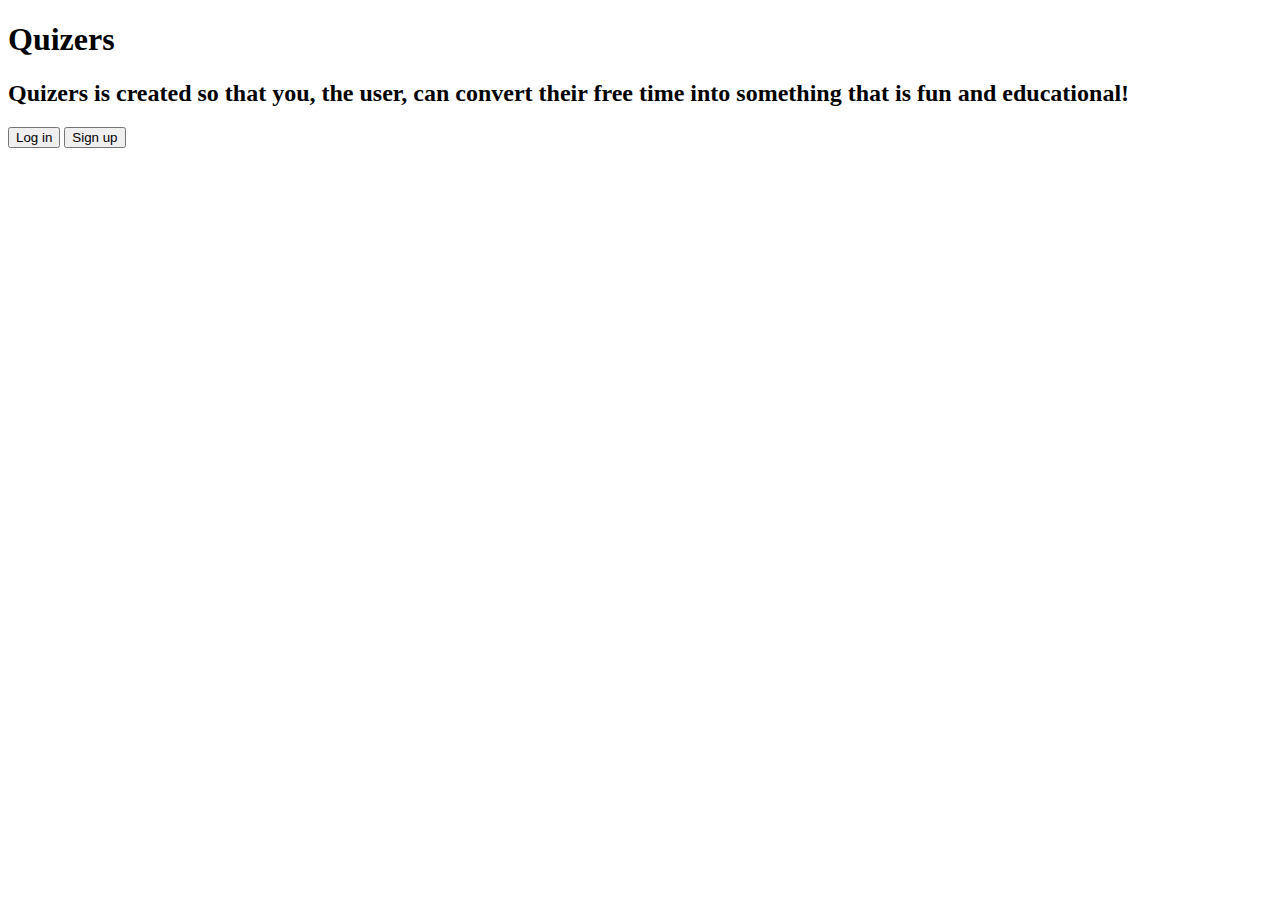
==== HTML/index.html @ 9e3abb29 "Created index.html" ====
<!DOCTYPE html>
<html lang="en">
<head>
    <meta charset="UTF-8">
    <meta name="viewport" content="width=device-width, initial-scale=1.0">
    <title>Quizz</title>
    <link href="/CSS/style.css" rel="stylesheet" type="text/css">
</head>
<body>
    <script src="./script.js"></script>
    <div class="main">
        <h1 class="head1">Quizers</h1>
        <h2 class="intro">Quizers is created so that you, the user, can convert their free time into something that is fun and educational!</h2>


        <div class="log-div">
        <button class="log">Log in</button>
        <button class="log">Sign up</button>
        </div>
    </div>

</body>
</html>
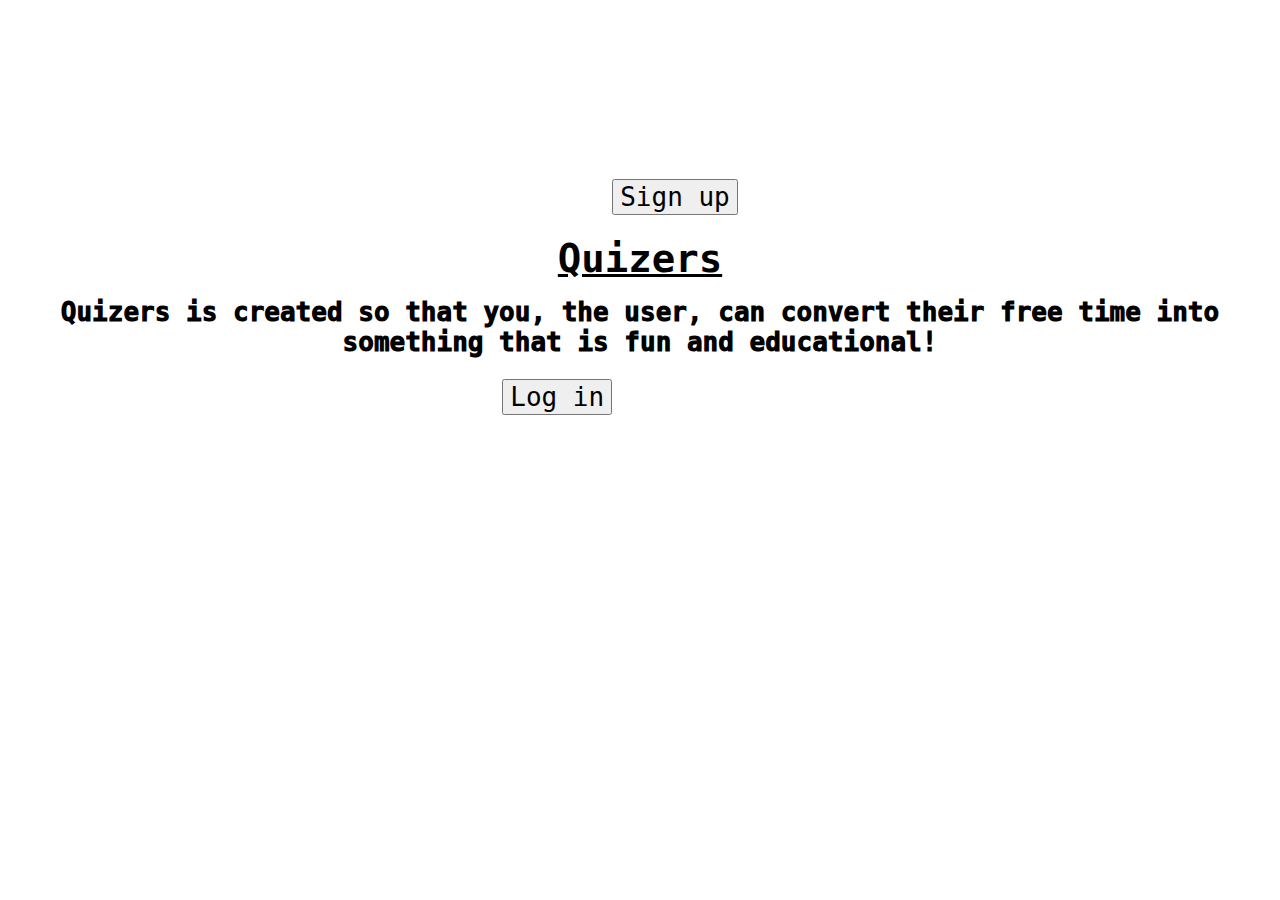
==== commit 71032fa3: "Update index.html" ====
--- a/HTML/index.html
+++ b/HTML/index.html
@@ -15,7 +15,7 @@
 
         <div class="log-div">
         <button class="log">Log in</button>
-        <button class="log">Sign up</button>
+        <button class="sign">Sign up</button>
         </div>
     </div>
 
--- a/CSS/style.css
+++ b/CSS/style.css
@@ -0,0 +1,44 @@
+* {
+    font-family: monospace;
+    font-size: larger;
+    font-size: xx-large;
+}
+
+body {
+    background-image: url('https://scentiche.com/img/web2/quiz/quiz-bg.webp');
+}
+
+.head1 {
+    text-align: center;
+    color:  black;
+    position: relative;
+    top: 210px;
+    text-decoration: underline;
+    font-size: 1.5em;
+    font-weight: 2.0em;
+}
+
+.intro {
+    position: relative;
+    top: 200px;
+    text-align: center;
+    font-weight: 1000;
+}
+
+.log {
+    position: relative;
+    top: 200px;
+    text-align: center;
+    justify-content: center;
+}
+
+.log-div {
+    justify-content: center;
+    display: flex;
+    right: 20px;
+    position: relative;
+}
+
+.log:hover {
+    color: #333333;
+}
